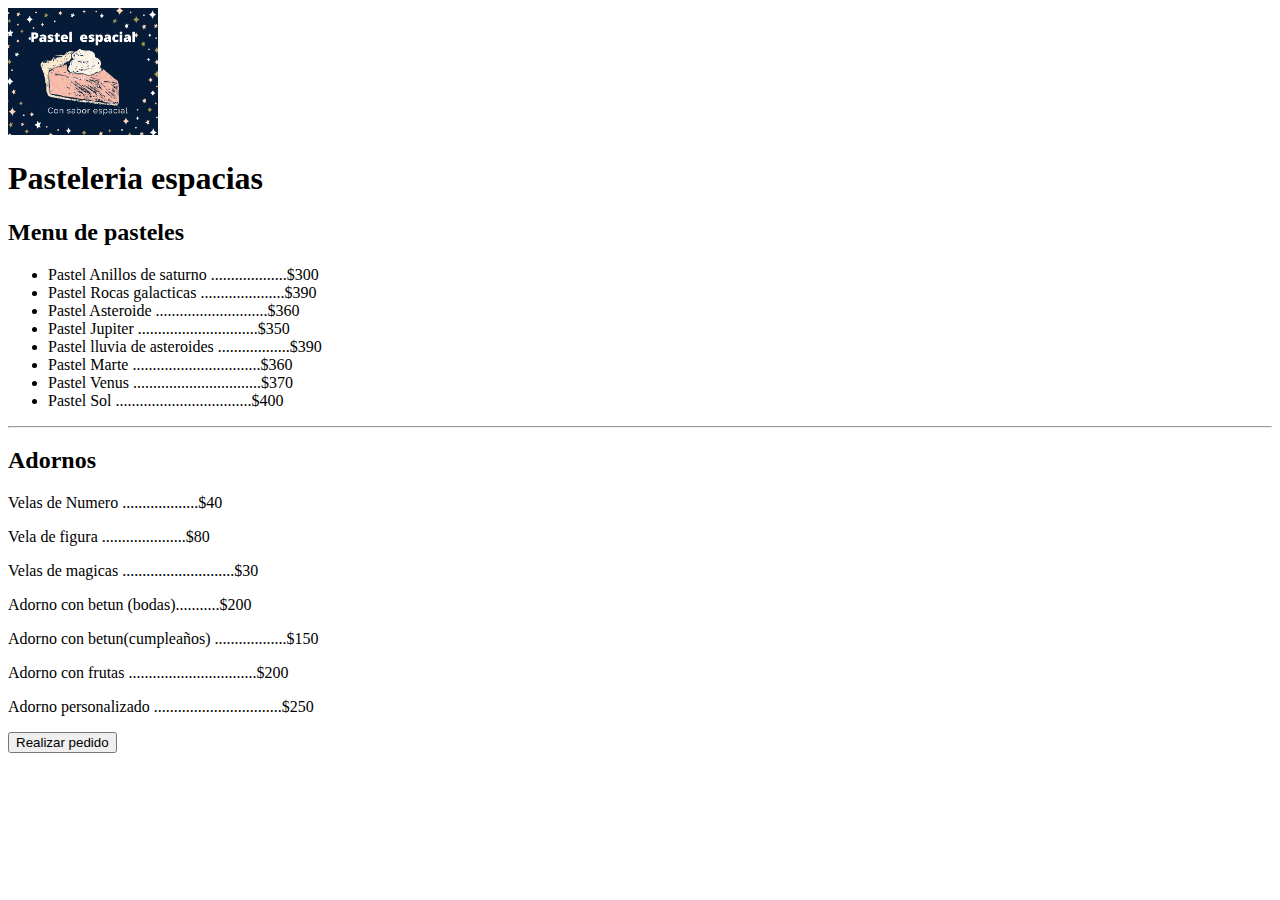
==== 02- HTML/Pasteleria.html @ 652e831b "add:" ====
<!DOCTYPE html>
<html lang="en"
<head>
    <meta charset="UTF-8">
    <meta http-equiv="X-AU-Compatible" content="IE-edge">
    <meta name="viewport" content="Width=divice-width, initial-scale=1.0">
    <title>Pasteleria Cosmica</title>
</head>
<body>
    <img src="Cake.png" alt="logo Pastel Espacial" width="150px">
    <h1>Pasteleria espacias</h1>

    <h2>Menu de pasteles</h2>
    <ul>
        <li> Pastel Anillos de saturno   ...................$300</li>
        <li>Pastel Rocas galacticas   .....................$390</li>
        <li>Pastel Asteroide   ............................$360</li>
        <li>Pastel Jupiter   ..............................$350</li>
        <li>Pastel lluvia de asteroides  ..................$390</li>
        <li>Pastel Marte   ................................$360</li>
        <li>Pastel Venus   ................................$370</li>
        <li>Pastel Sol   ..................................$400</li>
    </ul>
    <hr>

    <h2>Adornos</h2>
    <p> Velas de Numero    ...................$40</p>
    <p> Vela de figura   .....................$80</p>
    <p> Velas de magicas   ............................$30</p>
    <p> Adorno con betun (bodas)...........$200</p>
    <p> Adorno con betun(cumpleaños)  ..................$150</p>
    <p> Adorno con frutas   ................................$200</p>
    <p> Adorno personalizado     ................................$250</p>
   
    <a href="./pedido.html">
    <button>Realizar pedido</button>
    </a>



    <br><br>


</body>
</html>
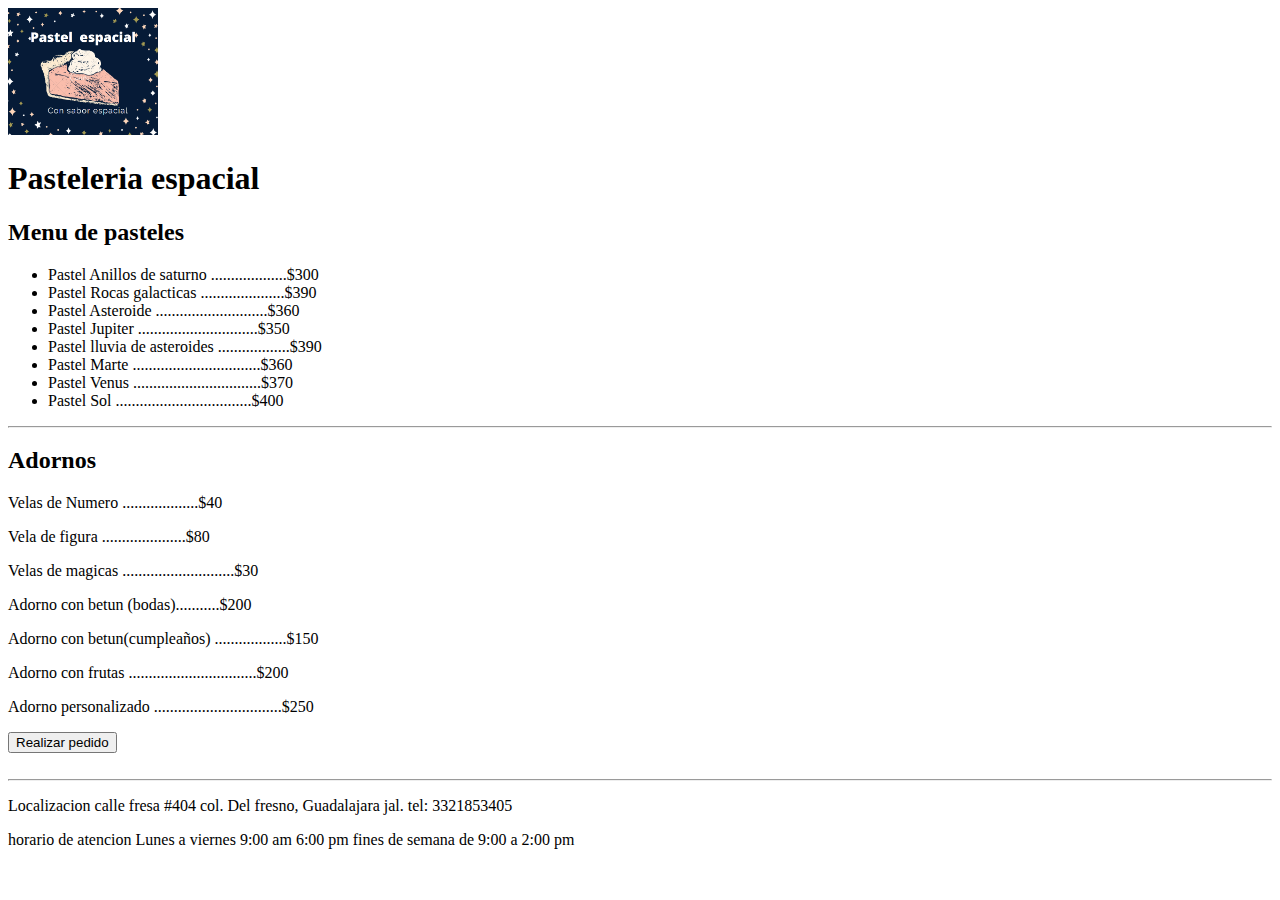
==== commit 8a88d961: "add:" ====
--- a/02- HTML/Pasteleria.html
+++ b/02- HTML/Pasteleria.html
@@ -8,7 +8,7 @@
 </head>
 <body>
     <img src="Cake.png" alt="logo Pastel Espacial" width="150px">
-    <h1>Pasteleria espacias</h1>
+    <h1>Pasteleria espacial</h1>
 
     <h2>Menu de pasteles</h2>
     <ul>
@@ -40,6 +40,10 @@
 
     <br><br>
 
-
+    <hr>
+    <footer>
+        <p>Localizacion calle fresa #404 col. Del fresno, Guadalajara jal.  tel: 3321853405</p>
+        <p>horario de atencion Lunes a viernes 9:00 am 6:00 pm fines de semana de 9:00 a 2:00 pm</p> 
+    </footer>
 </body>
 </html>